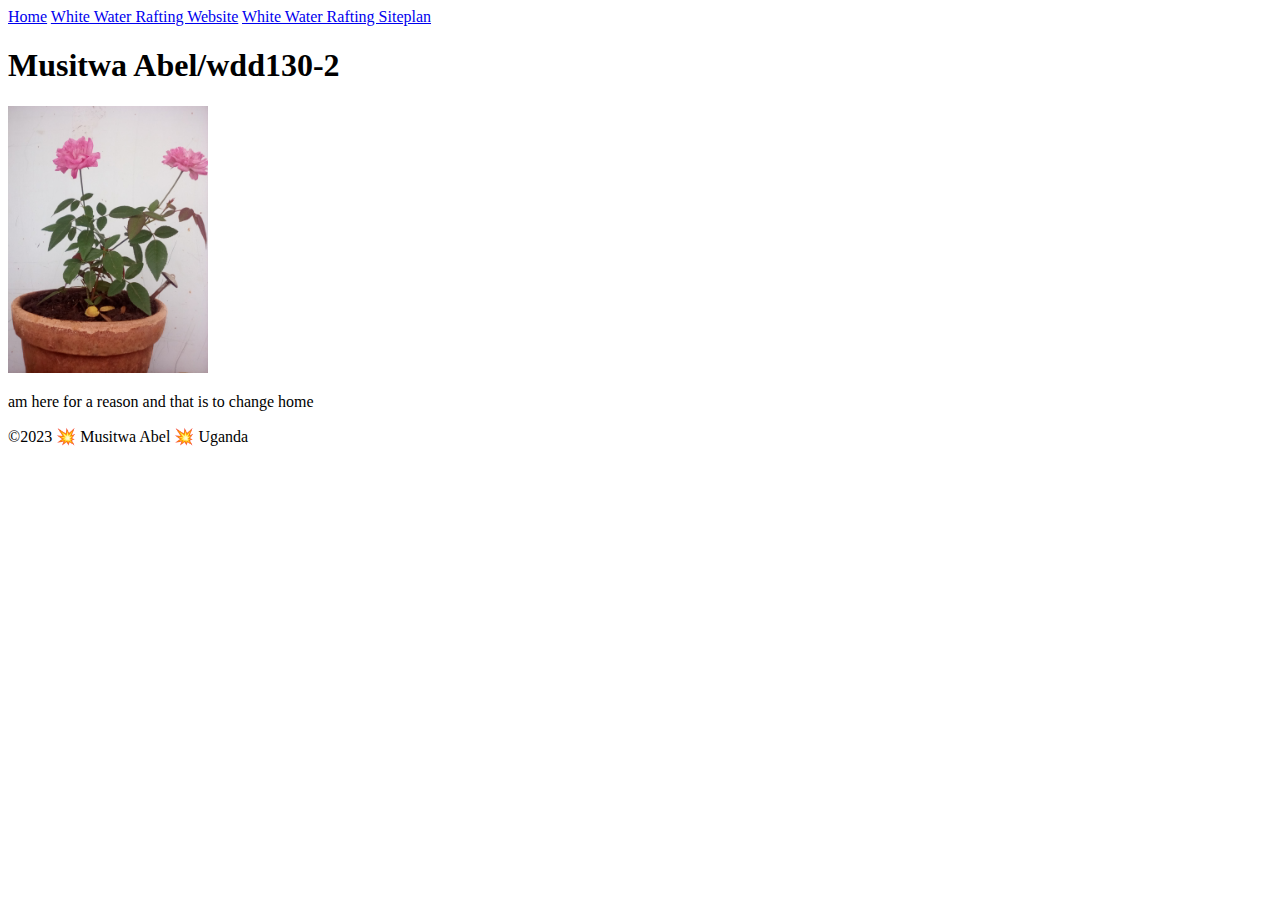
==== indexx.html @ 0e438ec5 "first commit" ====
<!DOCTYPE html>
<html lang="en-us">
<head>
  <meta charset="utf-8">
  <meta name="viewport" content="width=device-width, initial-scale=1.0">
  <title>axnanozi/wdd130-2</title>
</head>
<body>
  <header>
    <nav>
      <a href="#">Home</a>
      <a href="wwr/">White Water Rafting Website</a>
      <a href="wwr/site-plan-rafting.html">White Water Rafting Siteplan</a>
    </nav>
  </header>
  
  <main>
    <h1> Musitwa Abel/wdd130-2</h1>
    <img src="images-2/profile.jpg" alt="Musitwa Abel" width="200">
    <p>am here for a reason and that is to change home</p>

  </main>
  <footer>
    <p>&copy;2023 &#128165 Musitwa Abel &#128165 Uganda</p>
  </footer>
  
</body>
</html>
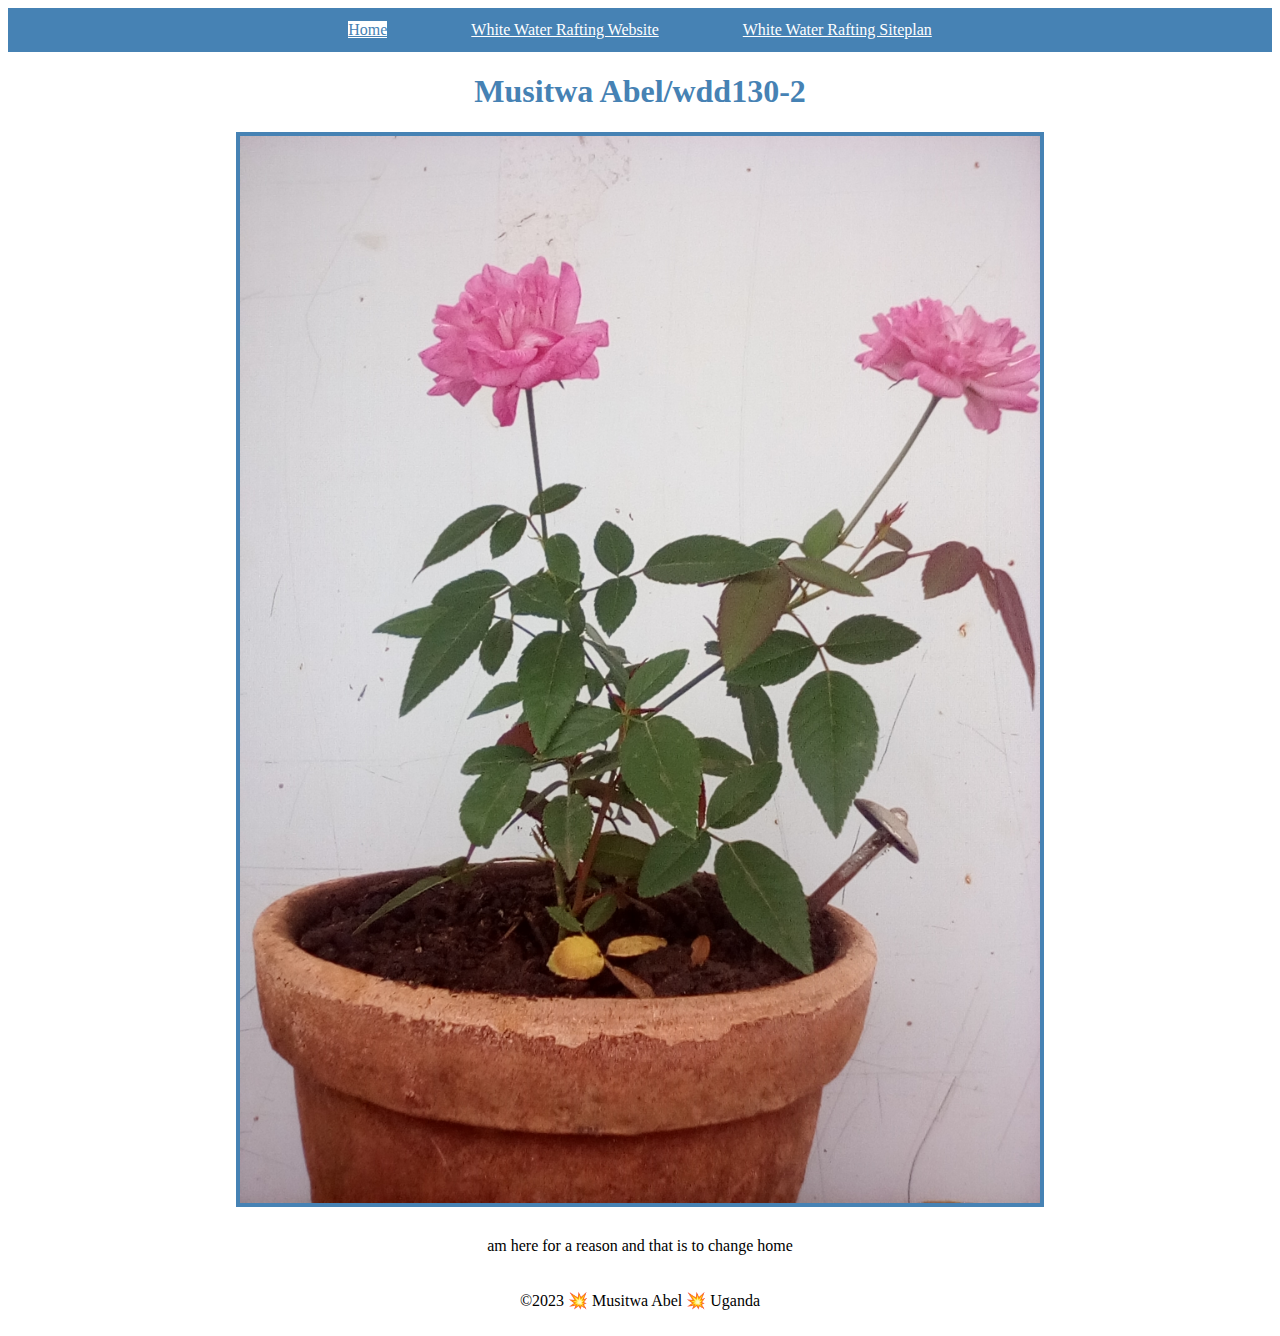
==== commit 468eafd6: "site plan added" ====
--- a/indexx.html
+++ b/indexx.html
@@ -4,11 +4,12 @@
   <meta charset="utf-8">
   <meta name="viewport" content="width=device-width, initial-scale=1.0">
   <title>axnanozi/wdd130-2</title>
+  <link rel="stylesheet" href="css/style.css">
 </head>
 <body>
   <header>
     <nav>
-      <a href="#">Home</a>
+      <a id="active" href="#">Home</a>
       <a href="wwr/">White Water Rafting Website</a>
       <a href="wwr/site-plan-rafting.html">White Water Rafting Siteplan</a>
     </nav>
--- a/css/style.css
+++ b/css/style.css
@@ -0,0 +1,33 @@
+body {
+  text-align: center;
+}
+
+nav {
+  background-color: steelblue;
+  padding: 10px;
+}
+
+a {
+  color: white;
+  margin: 40px;
+  line-height: 1.5em;
+}
+
+h1,h2 {
+  color: steelblue;
+
+}
+
+img {
+  width: 800px;
+  border: 4px solid steelblue;
+}
+
+p {
+  padding: 10px;
+}
+
+#active {
+background-color: white;
+color: steelblue;
+}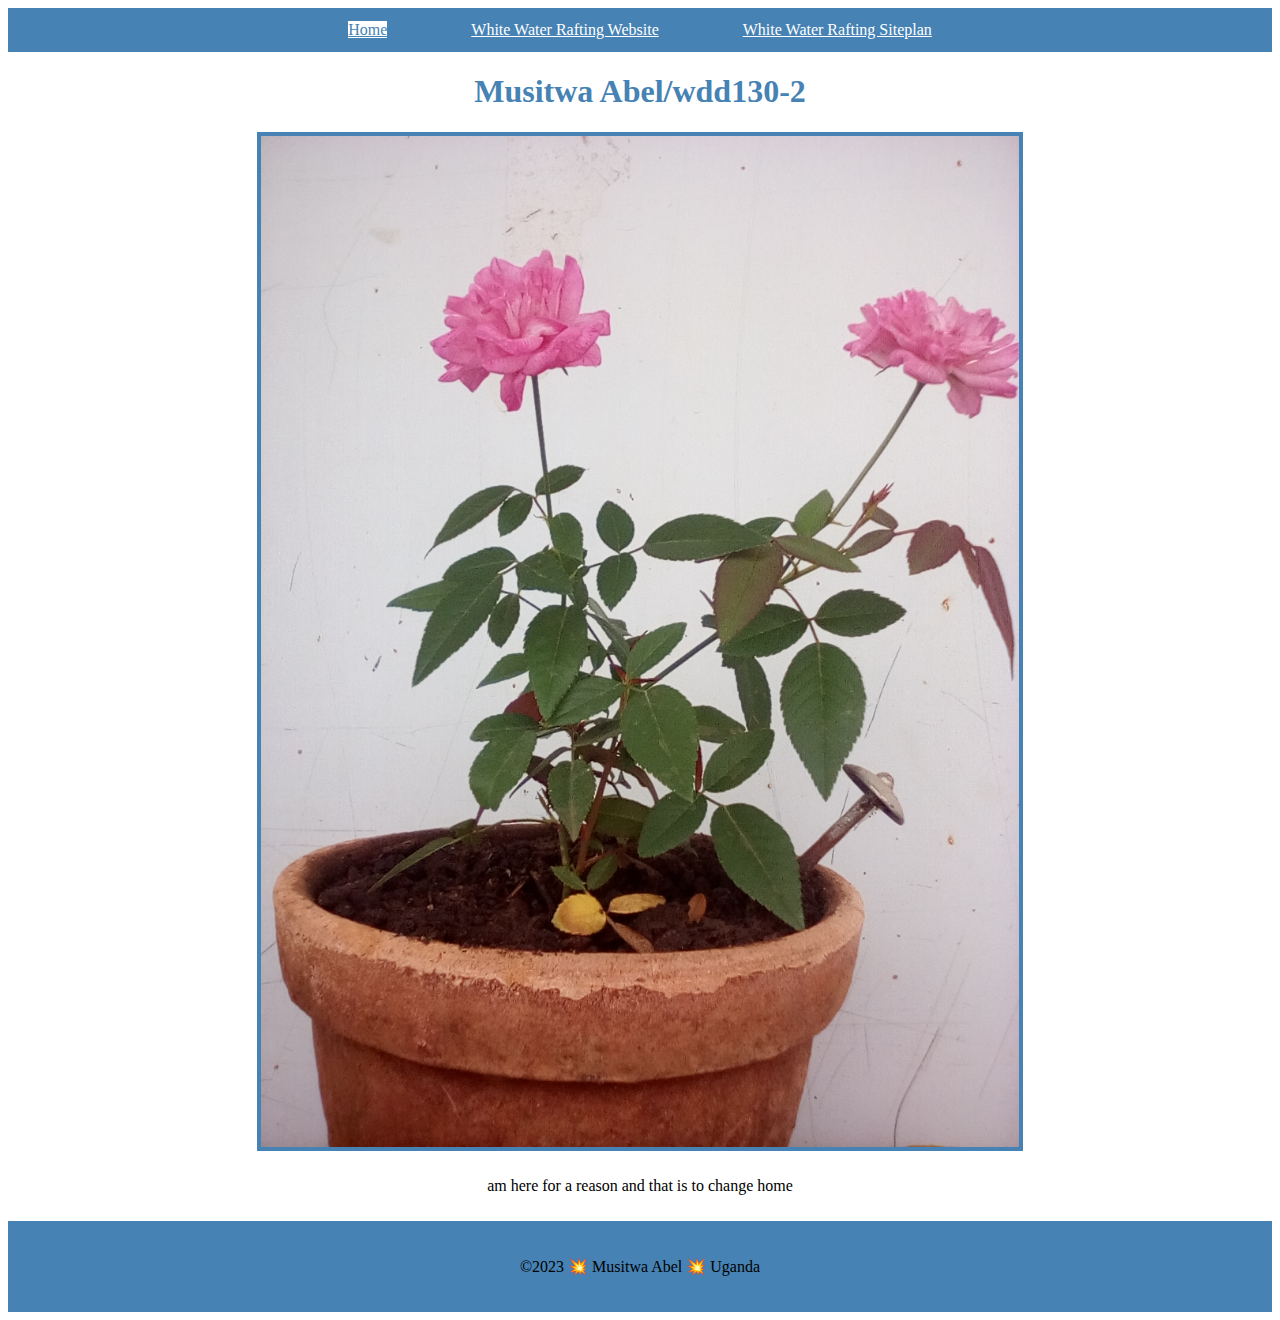
==== commit 8a516d69: "home step1" ====
--- a/indexx.html
+++ b/indexx.html
@@ -17,7 +17,7 @@
   
   <main>
     <h1> Musitwa Abel/wdd130-2</h1>
-    <img src="images-2/profile.jpg" alt="Musitwa Abel" width="200">
+    <img src="images-2/profile.jpg" alt="Musitwa Abel" width="30%">
     <p>am here for a reason and that is to change home</p>
 
   </main>
--- a/css/style.css
+++ b/css/style.css
@@ -1,33 +1,44 @@
 body {
+  
+}
+
+nav, footer {
+  background-color: steelblue;
+  padding: 10px;
   text-align: center;
 }
 
-nav {
-  background-color: steelblue;
-  padding: 10px;
-}
-
 a {
+  font-size: 1em;
   color: white;
   margin: 40px;
   line-height: 1.5em;
 }
 
 h1,h2 {
+  text-align: center;
   color: steelblue;
 
 }
 
 img {
-  width: 800px;
+  width: 60%;
+  display: block;
+  margin: 0 auto;
   border: 4px solid steelblue;
 }
 
 p {
+  text-align: center;
   padding: 10px;
 }
 
 #active {
 background-color: white;
 color: steelblue;
-}+}
+a:hover {
+  background-color: white;
+  color: steelblue;
+}
+
